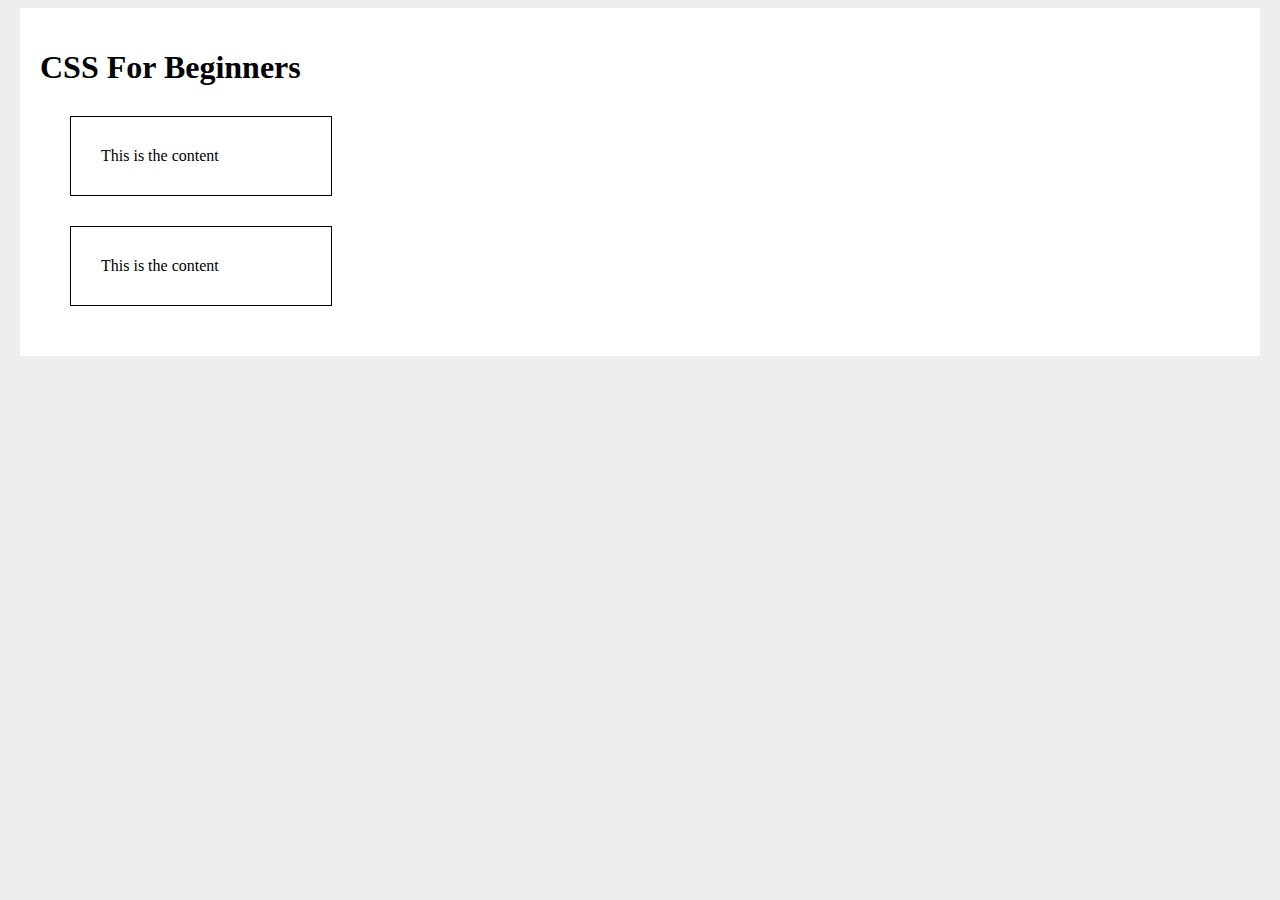
==== index.html @ 107a2868 "Testing out the box model" ====
<!DOCTYPE html>
<html>

<head>
    <title>Index</title>
    <link rel="stylesheet" type="text/css" href="css/syntax.css">

    <style>
        body {
            background: #eee;
        }

        #main-content {
            background: #fff;
            width: 1200px;
            margin: 0 auto;
            height: 100%;
            padding: 20px;
        
        }

    </style>

</head>

<body>

    <div id="main-content">

        <h1>CSS For Beginners</h1>

        <div class="box">This is the content</div>
        <div class="box">This is the content</div>
    </div>

</body>

</html>
---- css/syntax.css ----
.box{
    margin: 30px;
    padding: 30px;
    border: 1px solid #000;
    width: 200px;
}
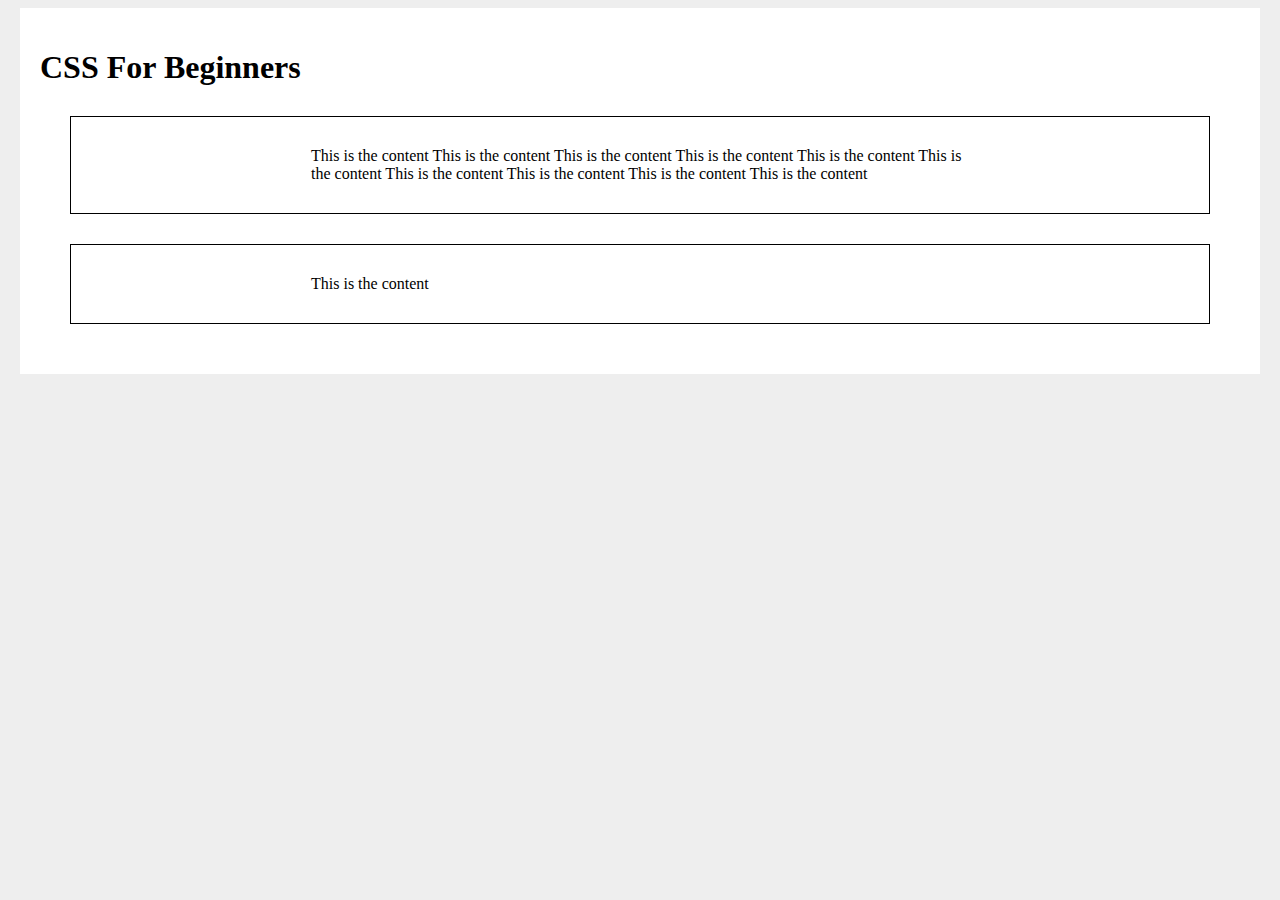
==== commit 79caf9c9: "Using padding in css file" ====
--- a/index.html
+++ b/index.html
@@ -16,9 +16,8 @@
             margin: 0 auto;
             height: 100%;
             padding: 20px;
-        
+
         }
-
     </style>
 
 </head>
@@ -29,7 +28,9 @@
 
         <h1>CSS For Beginners</h1>
 
-        <div class="box">This is the content</div>
+        <div class="box">This is the content This is the content This is the content This is the content This is the
+            content This is the content This is the content This is the content This is the content This is the content
+        </div>
         <div class="box">This is the content</div>
     </div>
 
--- a/css/syntax.css
+++ b/css/syntax.css
@@ -1,6 +1,6 @@
 .box{
     margin: 30px;
-    padding: 30px;
+    padding: 30px 20%;
     border: 1px solid #000;
-    width: 200px;
+
 }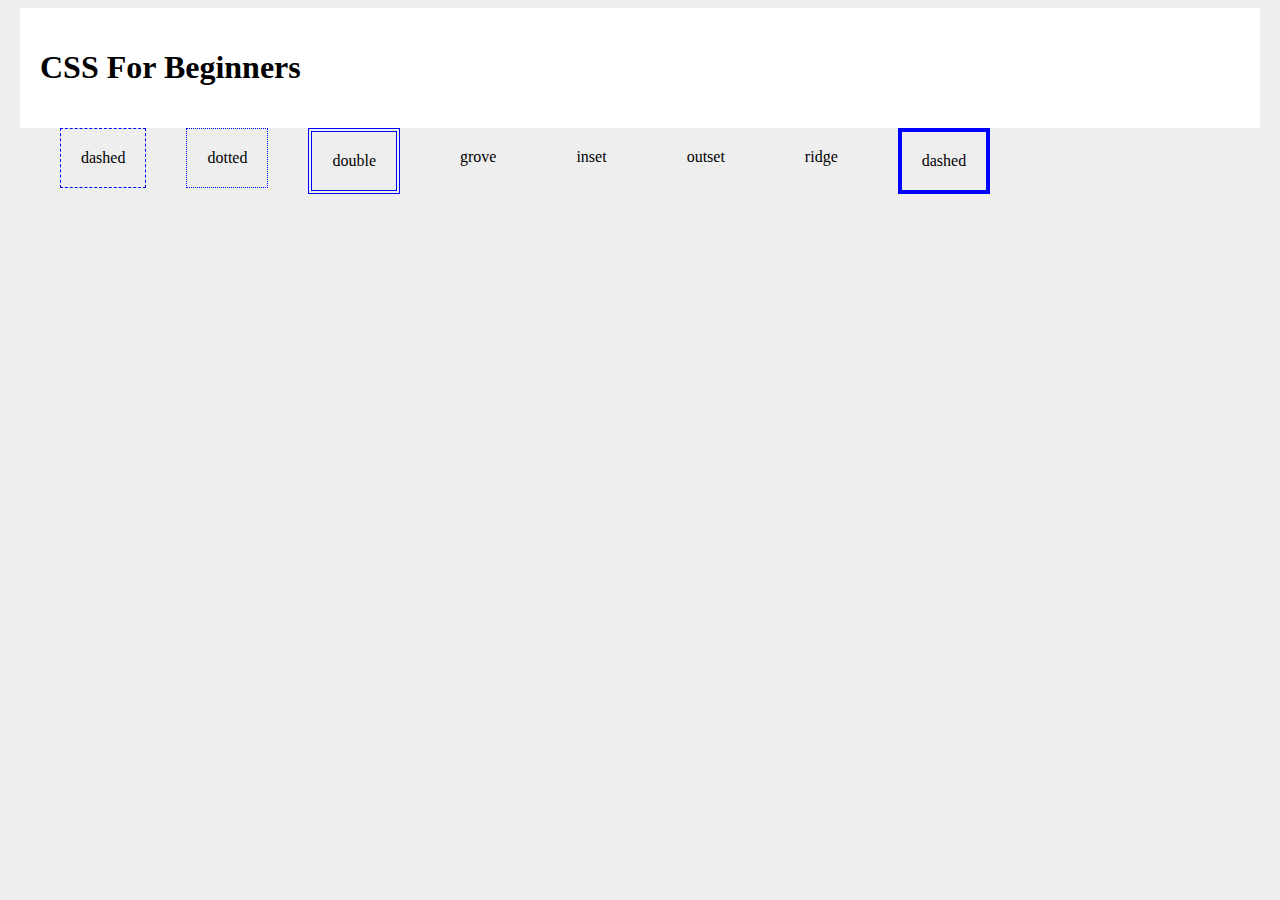
==== commit 0334ab71: "Trying out different borders in syntax.css" ====
--- a/index.html
+++ b/index.html
@@ -28,10 +28,15 @@
 
         <h1>CSS For Beginners</h1>
 
-        <div class="box">This is the content This is the content This is the content This is the content This is the
-            content This is the content This is the content This is the content This is the content This is the content
-        </div>
-        <div class="box">This is the content</div>
+      
+        <div class="box dashed">dashed</div>
+        <div class="box dotted">dotted</div>
+        <div class="box double">double</div>
+        <div class="box grove">grove</div>
+        <div class="box inset">inset</div>
+        <div class="box outset">outset</div>
+        <div class="box ridge">ridge</div>
+        <div class="box solid">dashed</div>
     </div>
 
 </body>
--- a/css/syntax.css
+++ b/css/syntax.css
@@ -1,6 +1,46 @@
 .box{
-    margin: 30px;
-    padding: 30px 20%;
-    border: 1px solid #000;
+    padding: 20px;
+    margin: 20px;
+    float: left;
+}
 
-}+.dashed{
+    border:1px blue dashed;
+
+}
+
+.dotted{
+    border:1px blue dotted;
+
+}
+
+.double{
+    border:4px blue double;
+
+}
+
+.grove{
+    border: 14px; blue groove;
+
+}   
+
+.inset{
+    border: 14px; blue inset;
+
+}
+
+.outset{
+    border: 14px; blue outset;
+
+}
+
+.ridge{
+    border: 14px; blue ridge;
+
+}
+
+.solid{
+    border:4px blue solid;
+
+}
+
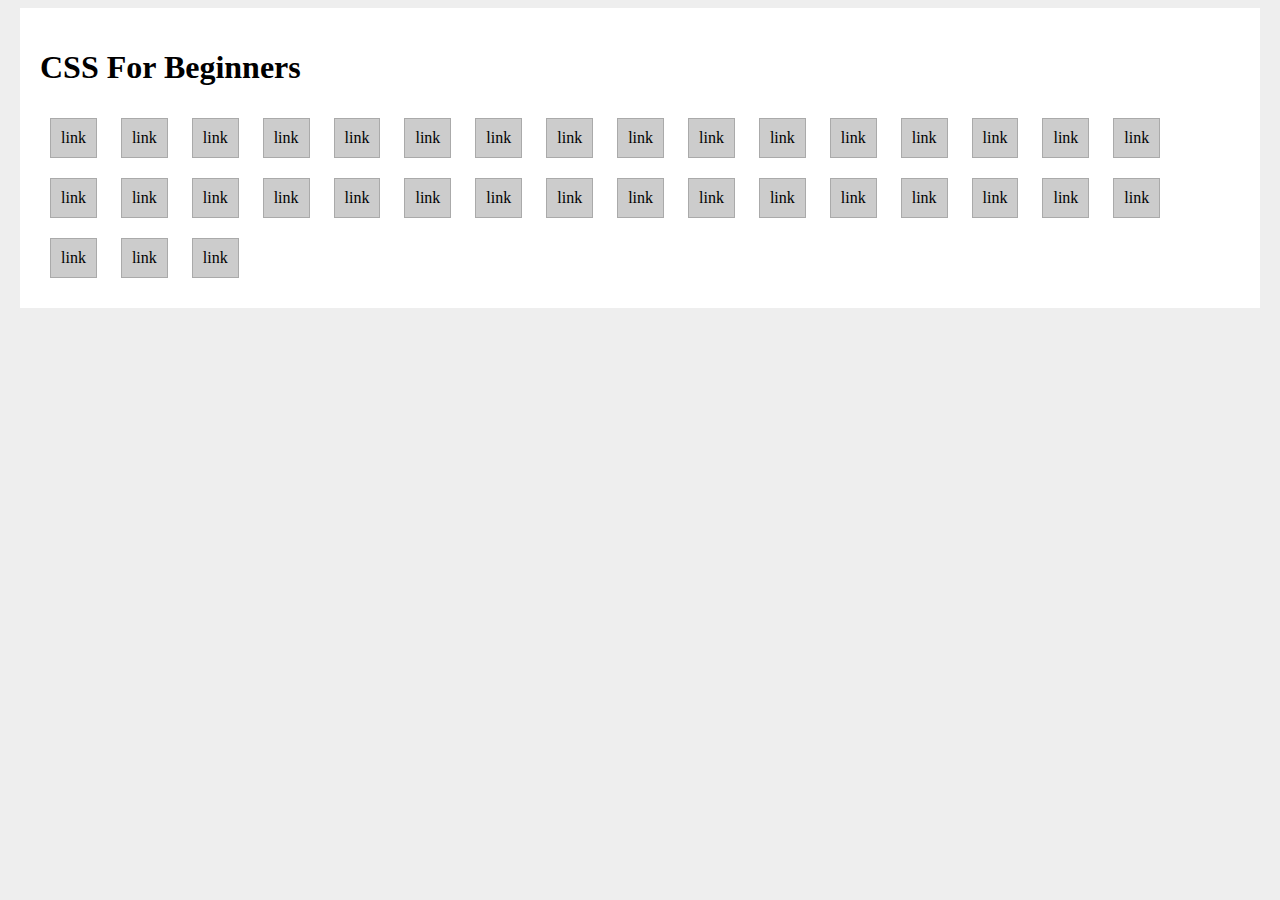
==== commit df19be1a: "Block-level elements" ====
--- a/index.html
+++ b/index.html
@@ -27,17 +27,41 @@
     <div id="main-content">
 
         <h1>CSS For Beginners</h1>
-
-      
-        <div class="box dashed">dashed</div>
-        <div class="box dotted">dotted</div>
-        <div class="box double">double</div>
-        <div class="box grove">grove</div>
-        <div class="box inset">inset</div>
-        <div class="box outset">outset</div>
-        <div class="box ridge">ridge</div>
-        <div class="box solid">dashed</div>
-    </div>
+        <a href="#">link</a>
+        <a href="#">link</a>
+        <a href="#">link</a>
+        <a href="#">link</a>
+        <a href="#">link</a>
+        <a href="#">link</a>
+        <a href="#">link</a>
+        <a href="#">link</a>
+        <a href="#">link</a>
+        <a href="#">link</a>
+        <a href="#">link</a>
+        <a href="#">link</a>
+        <a href="#">link</a>
+        <a href="#">link</a>
+        <a href="#">link</a>
+        <a href="#">link</a>
+        <a href="#">link</a>
+        <a href="#">link</a>
+        <a href="#">link</a>
+        <a href="#">link</a>
+        <a href="#">link</a>
+        <a href="#">link</a>
+        <a href="#">link</a>
+        <a href="#">link</a>
+        <a href="#">link</a>
+        <a href="#">link</a>
+        <a href="#">link</a>
+        <a href="#">link</a>
+        <a href="#">link</a>
+        <a href="#">link</a>
+        <a href="#">link</a>
+        <a href="#">link</a>
+        <a href="#">link</a>
+        <a href="#">link</a>
+        <a href="#">link</a>
 
 </body>
 
--- a/css/syntax.css
+++ b/css/syntax.css
@@ -1,46 +1,9 @@
-.box{
-    padding: 20px;
-    margin: 20px;
-    float: left;
-}
-
-.dashed{
-    border:1px blue dashed;
-
-}
-
-.dotted{
-    border:1px blue dotted;
-
-}
-
-.double{
-    border:4px blue double;
-
-}
-
-.grove{
-    border: 14px; blue groove;
-
-}   
-
-.inset{
-    border: 14px; blue inset;
-
-}
-
-.outset{
-    border: 14px; blue outset;
-
-}
-
-.ridge{
-    border: 14px; blue ridge;
-
-}
-
-.solid{
-    border:4px blue solid;
-
-}
-
+a{
+    padding: 10px;
+    margin: 10px;
+    background-color: #ccc;
+    border: 1px solid #aaa;
+    color: #000;
+    text-decoration: none;
+    display: inline-block;
+}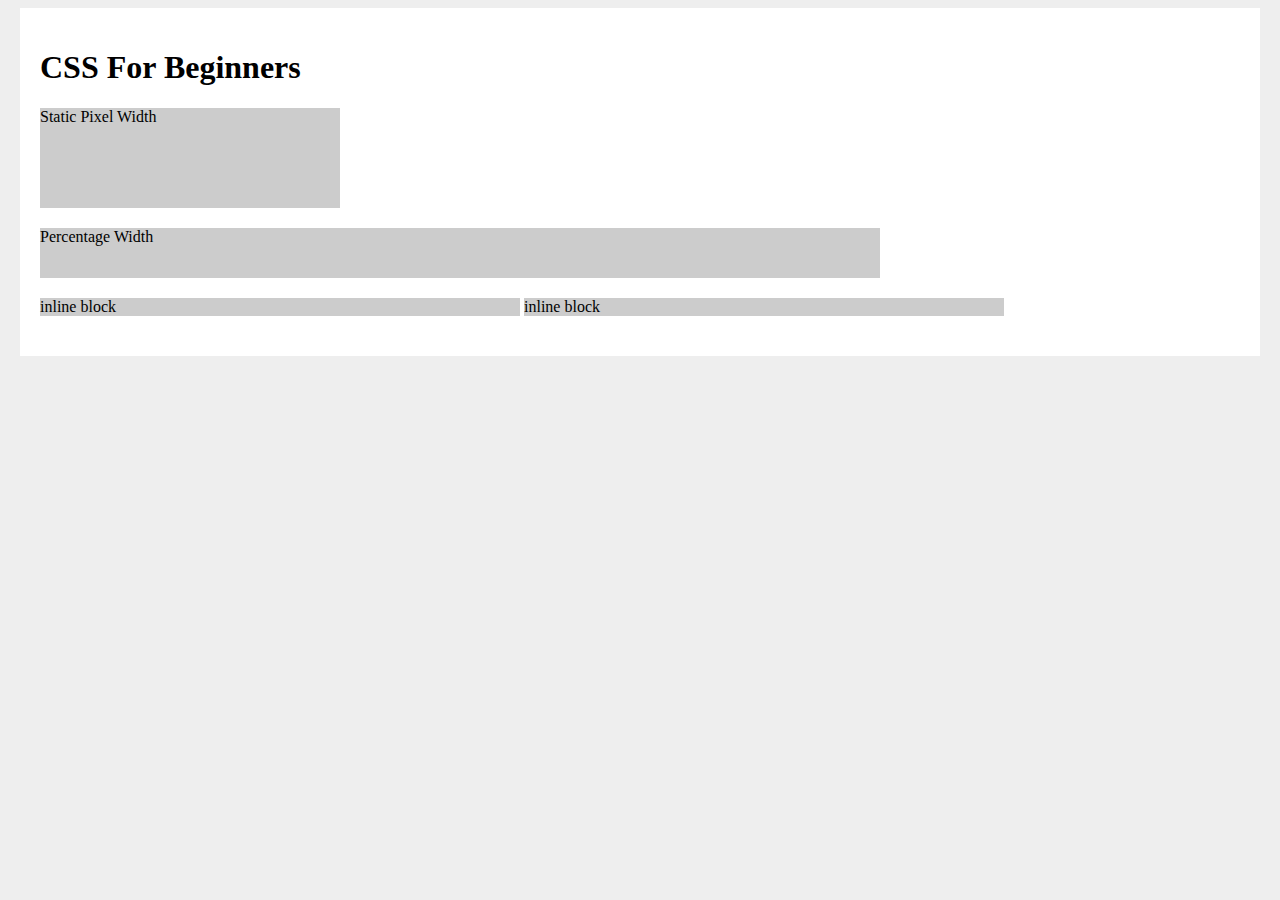
==== commit 25a65269: "Width and height" ====
--- a/index.html
+++ b/index.html
@@ -27,41 +27,12 @@
     <div id="main-content">
 
         <h1>CSS For Beginners</h1>
-        <a href="#">link</a>
-        <a href="#">link</a>
-        <a href="#">link</a>
-        <a href="#">link</a>
-        <a href="#">link</a>
-        <a href="#">link</a>
-        <a href="#">link</a>
-        <a href="#">link</a>
-        <a href="#">link</a>
-        <a href="#">link</a>
-        <a href="#">link</a>
-        <a href="#">link</a>
-        <a href="#">link</a>
-        <a href="#">link</a>
-        <a href="#">link</a>
-        <a href="#">link</a>
-        <a href="#">link</a>
-        <a href="#">link</a>
-        <a href="#">link</a>
-        <a href="#">link</a>
-        <a href="#">link</a>
-        <a href="#">link</a>
-        <a href="#">link</a>
-        <a href="#">link</a>
-        <a href="#">link</a>
-        <a href="#">link</a>
-        <a href="#">link</a>
-        <a href="#">link</a>
-        <a href="#">link</a>
-        <a href="#">link</a>
-        <a href="#">link</a>
-        <a href="#">link</a>
-        <a href="#">link</a>
-        <a href="#">link</a>
-        <a href="#">link</a>
+
+        <div class="static-width">Static Pixel Width</div>
+        <div class="percentage-width">Percentage Width</div>
+        <div class="inline-block">inline block</div>
+        <div class="inline-block">inline block</div>
+    </div>
 
 </body>
 
--- a/css/syntax.css
+++ b/css/syntax.css
@@ -1,9 +1,19 @@
-a{
-    padding: 10px;
-    margin: 10px;
-    background-color: #ccc;
-    border: 1px solid #aaa;
-    color: #000;
-    text-decoration: none;
+#main-content div{
+   background-color: #ccc;
+   margin: 0 0 20px 0;
+}
+
+.static-width{
+    width: 300px;
+    height: 100px;
+}
+
+.percentage-width{
+    width: 70%;
+    height: 50px;
+}
+
+.inline-block{
+    width: 40%;
     display: inline-block;
 }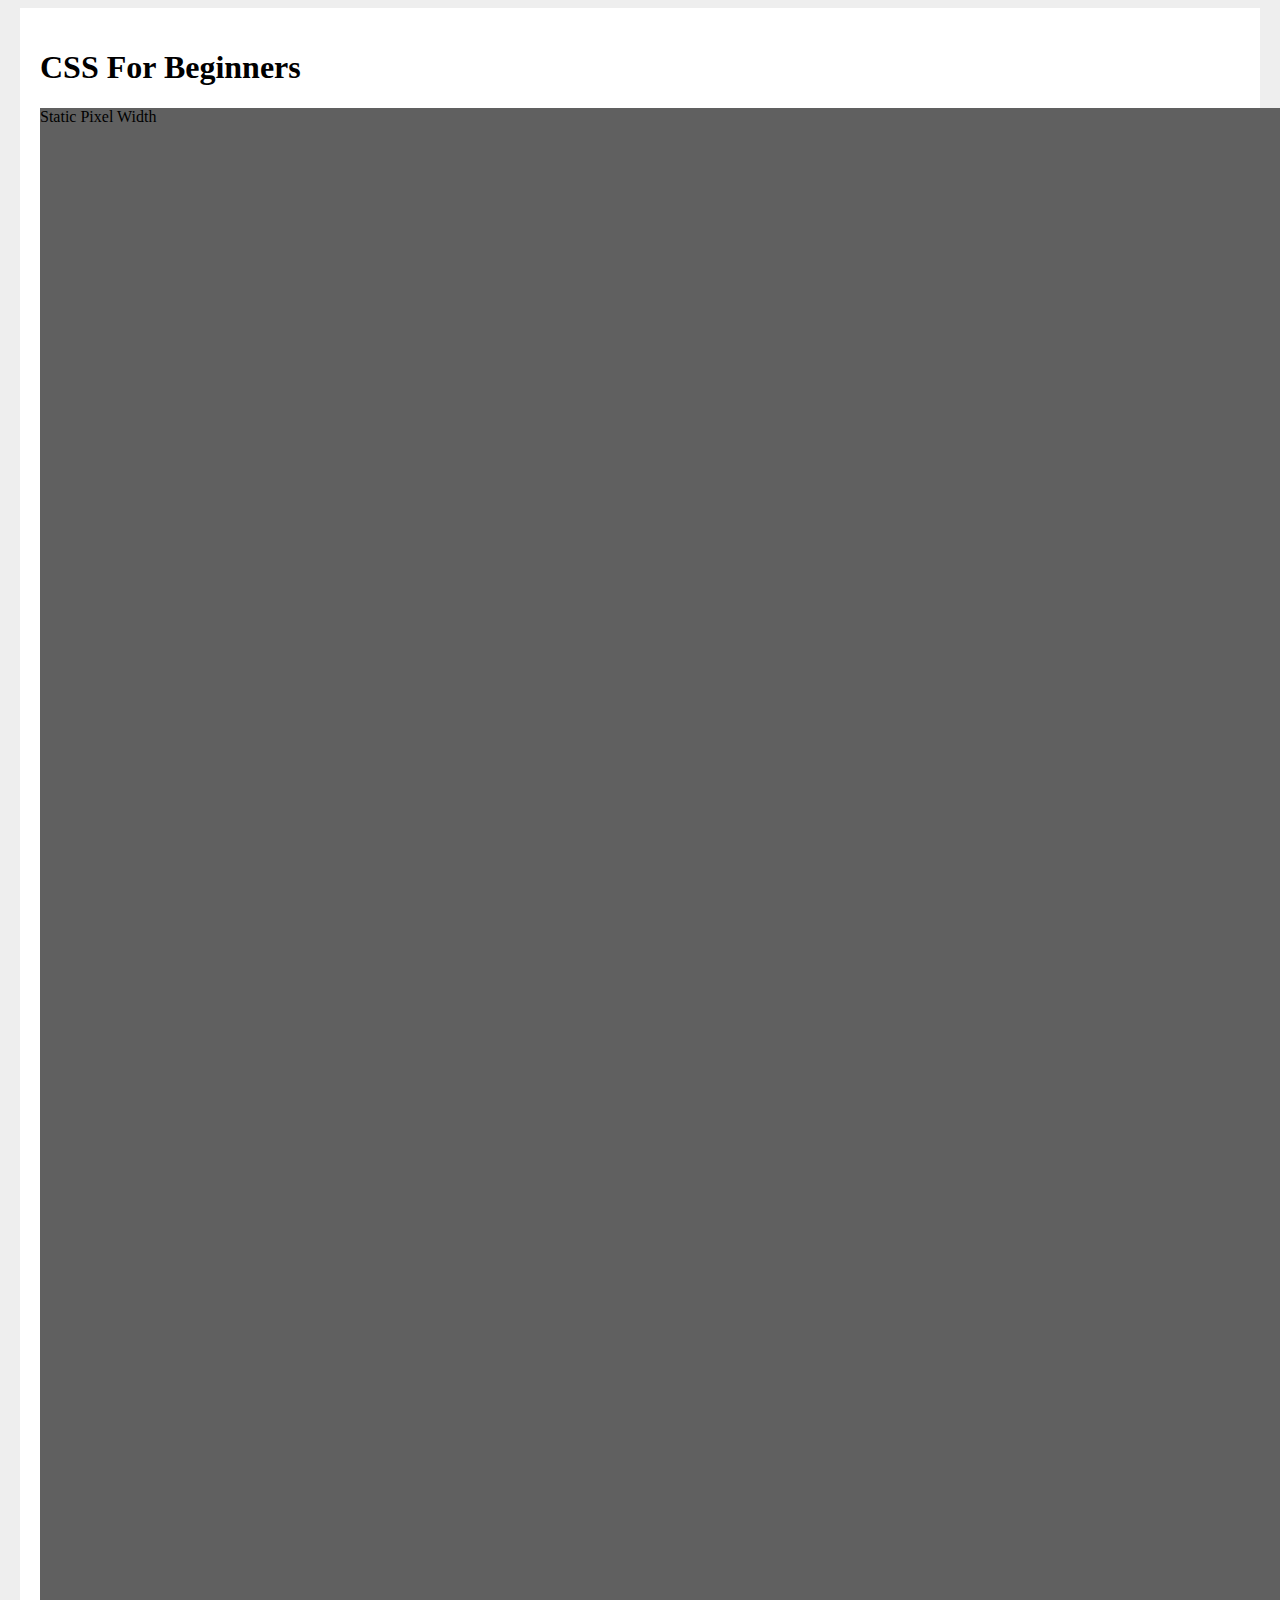
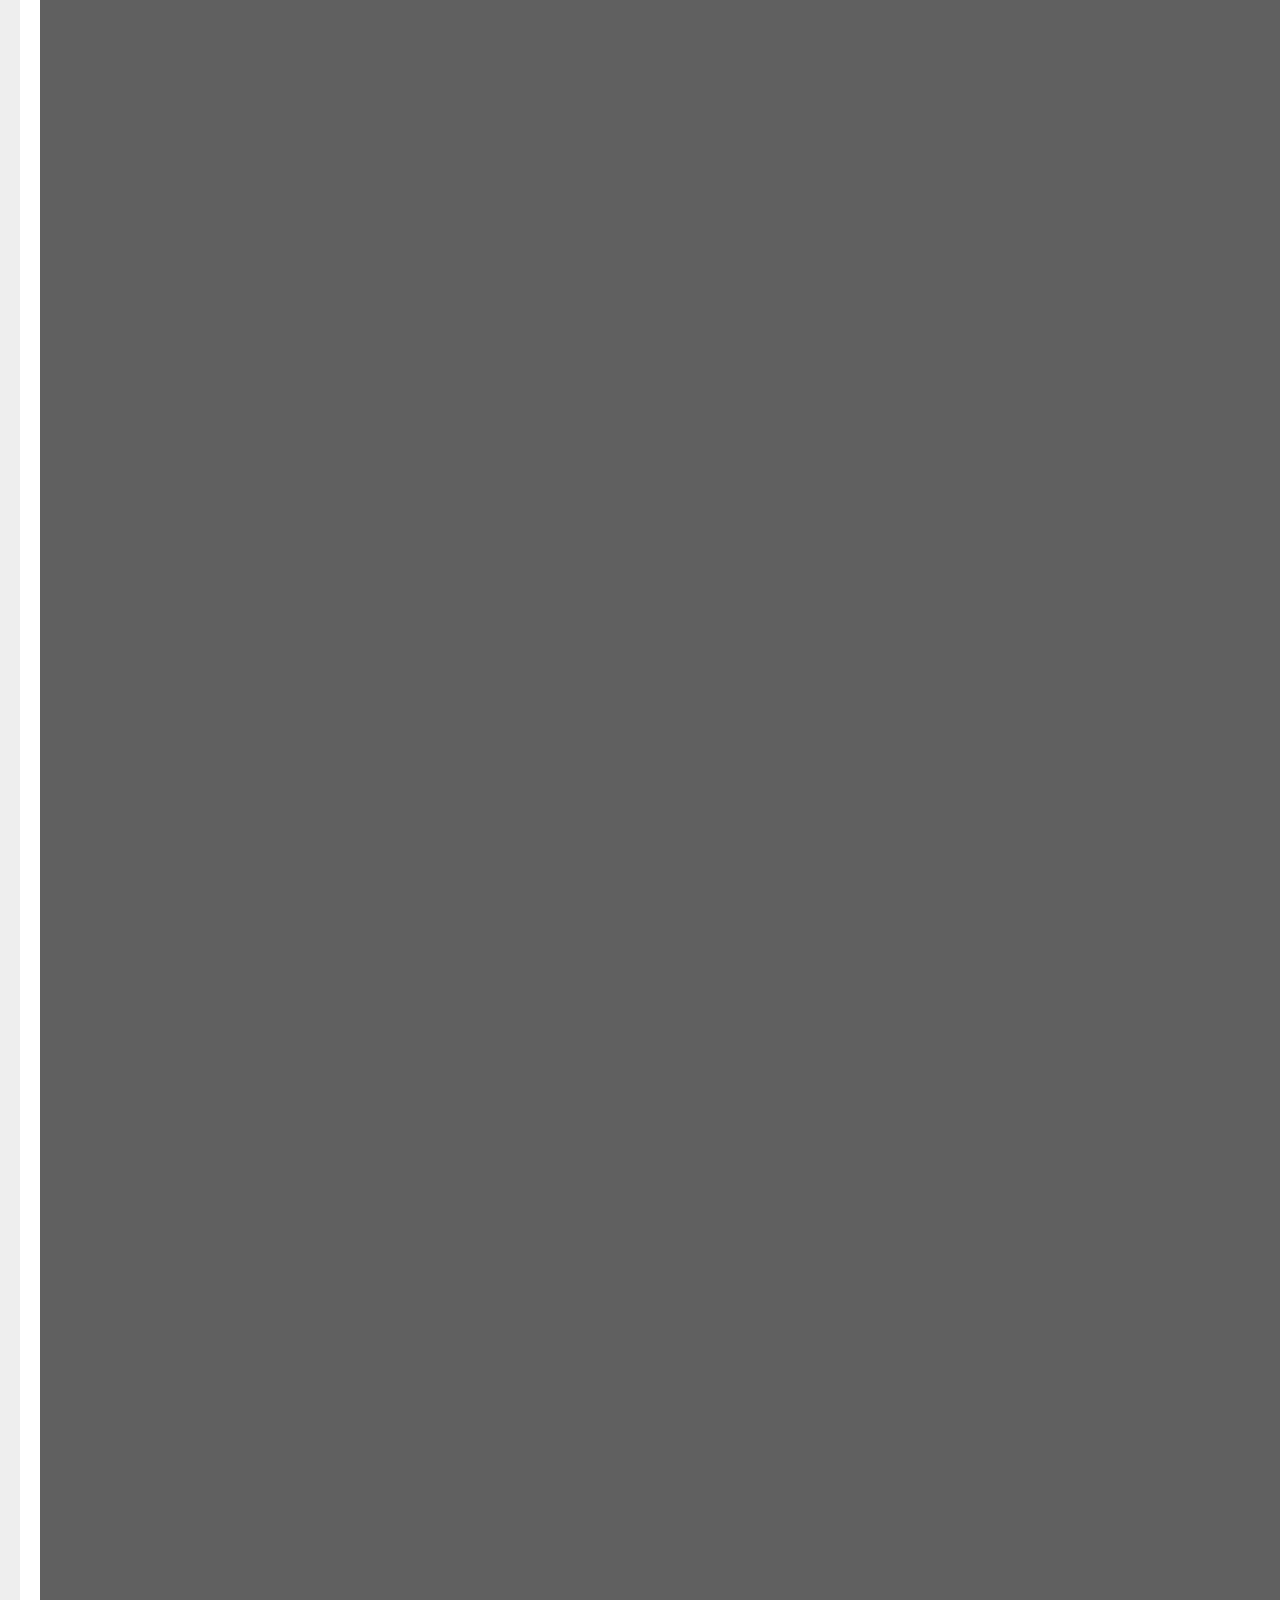
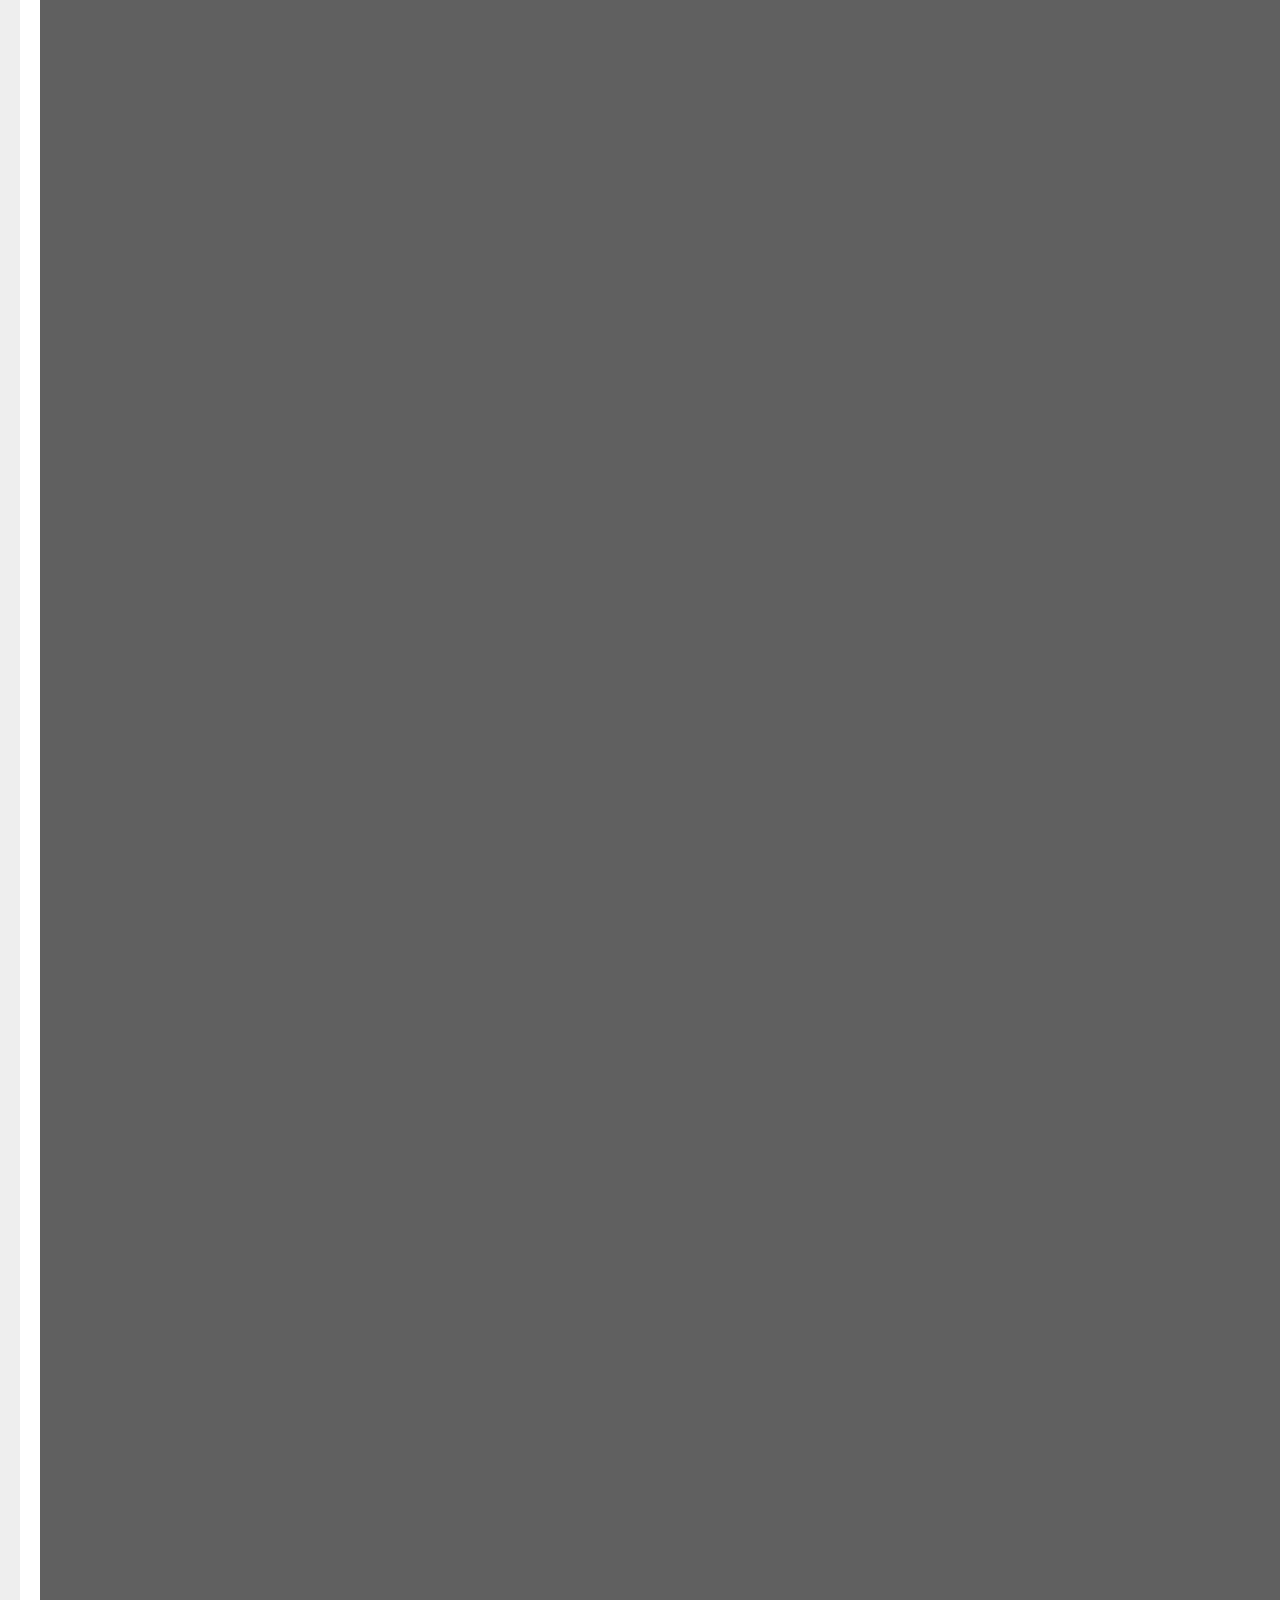
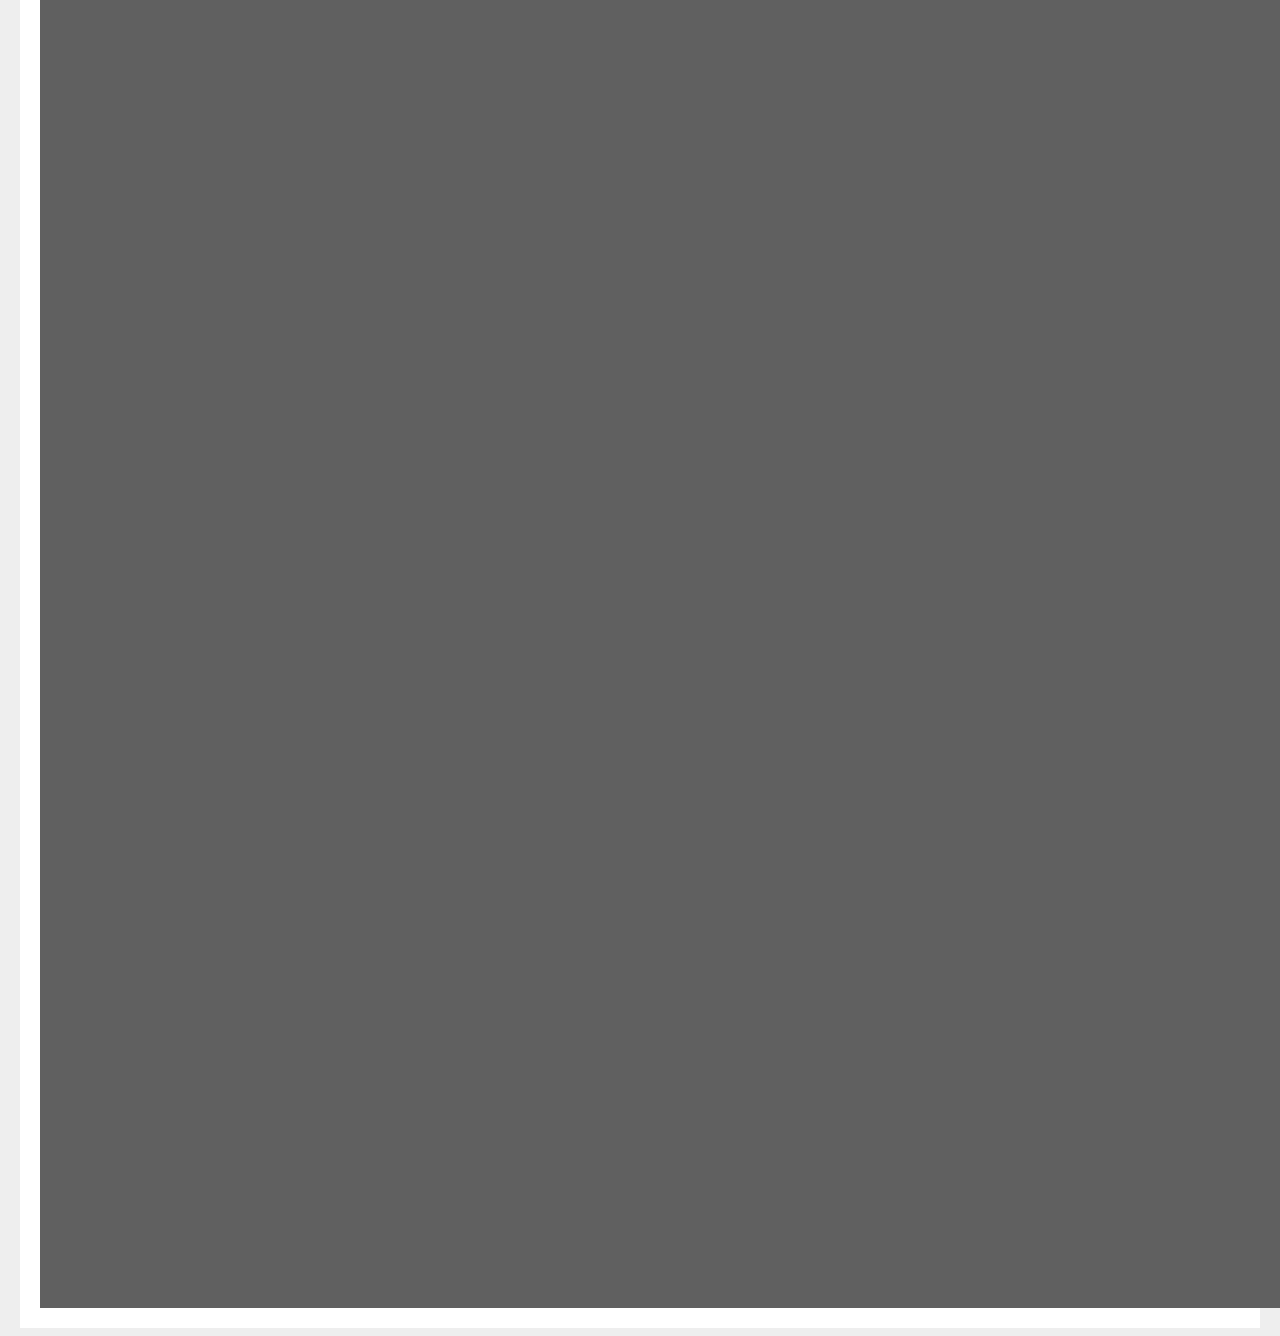
==== commit c069b92c: "Making cat background" ====
--- a/index.html
+++ b/index.html
@@ -29,9 +29,6 @@
         <h1>CSS For Beginners</h1>
 
         <div class="static-width">Static Pixel Width</div>
-        <div class="percentage-width">Percentage Width</div>
-        <div class="inline-block">inline block</div>
-        <div class="inline-block">inline block</div>
     </div>
 
 </body>
--- a/css/syntax.css
+++ b/css/syntax.css
@@ -1,19 +1,11 @@
-#main-content div{
-   background-color: #ccc;
-   margin: 0 0 20px 0;
+.static-width{
+    width: 5000px;
+    height: 6000px;
+    background-color: #606060;
+    background-image: url(http://placekitten.com/200/300);
+    background-repeat: no-repeat;
+    background-position: center;
+    background-size: 3000px;
 }
 
-.static-width{
-    width: 300px;
-    height: 100px;
-}
 
-.percentage-width{
-    width: 70%;
-    height: 50px;
-}
-
-.inline-block{
-    width: 40%;
-    display: inline-block;
-}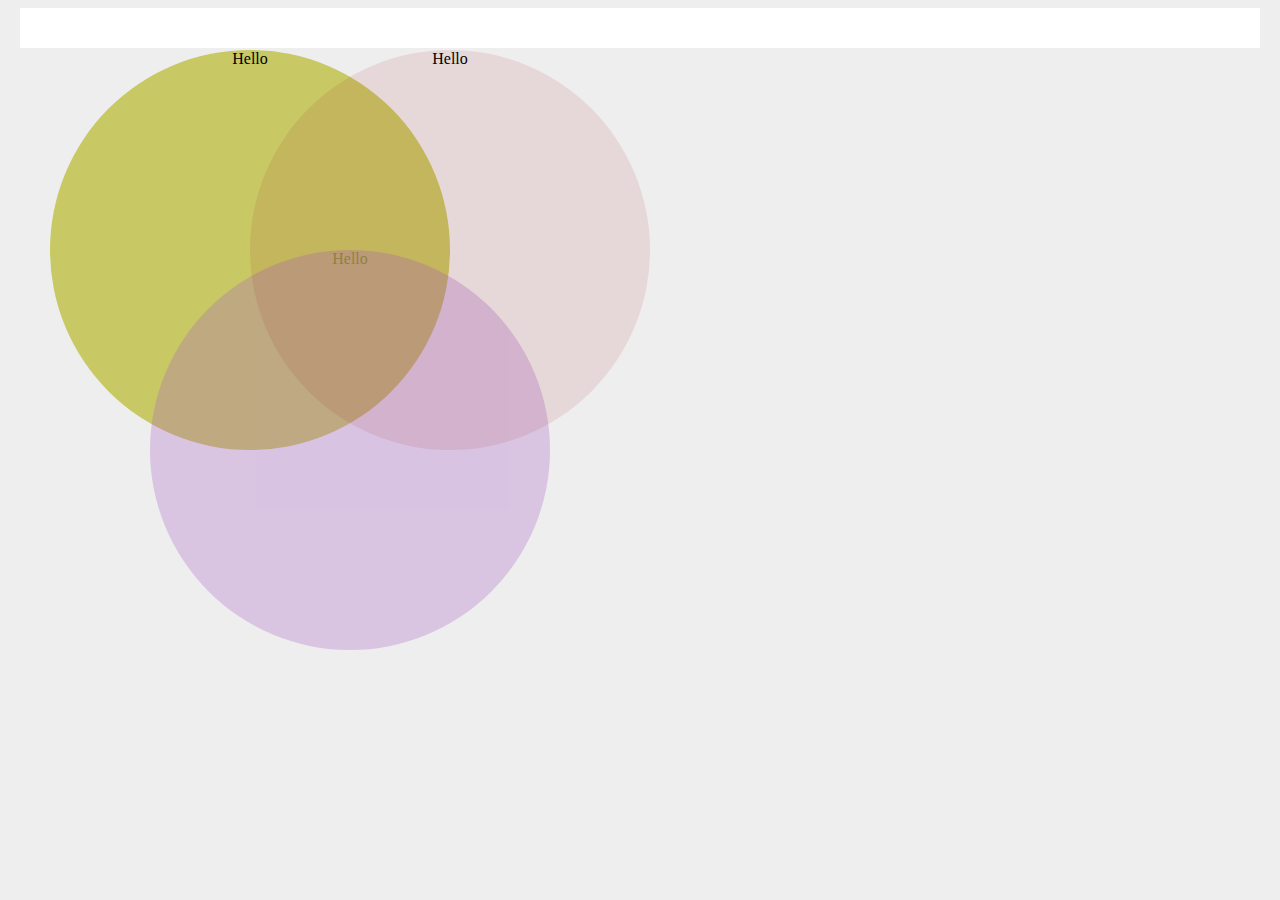
==== commit 239dba38: "Opacity in action" ====
--- a/index.html
+++ b/index.html
@@ -26,9 +26,9 @@
 
     <div id="main-content">
 
-        <h1>CSS For Beginners</h1>
-
-        <div class="static-width">Static Pixel Width</div>
+        <div id="circle">Hello</div>
+        <div id="circle-2">Hello</div>
+        <div id="circle-3">Hello</div>
     </div>
 
 </body>
--- a/css/syntax.css
+++ b/css/syntax.css
@@ -1,11 +1,34 @@
-.static-width{
-    width: 5000px;
-    height: 6000px;
-    background-color: #606060;
-    background-image: url(http://placekitten.com/200/300);
-    background-repeat: no-repeat;
-    background-position: center;
-    background-size: 3000px;
+#circle{
+    width: 400px;
+    height: 400px;
+    position: absolute;
+    background-color: rgb(200,200,100);
+    border-radius: 200px;
+    top: 50px;
+    left: 50px;
+    opacity: 1;
+    text-align: center;
 }
 
+#circle-2{
+    width: 400px;
+    height: 400px;
+    position: absolute;
+    background-color: rgb(168, 100, 200);
+    border-radius: 200px;
+    top: 250px;
+    left: 150px;
+    opacity: 0.3;
+    text-align: center;
+}
 
+#circle-3{
+    width: 400px;
+    height: 400px;
+    position: absolute;
+    background-color: rgba(168, 32, 32, 0.1);
+    border-radius: 200px;
+    top: 50px;
+    left: 250px;
+    text-align: center;
+}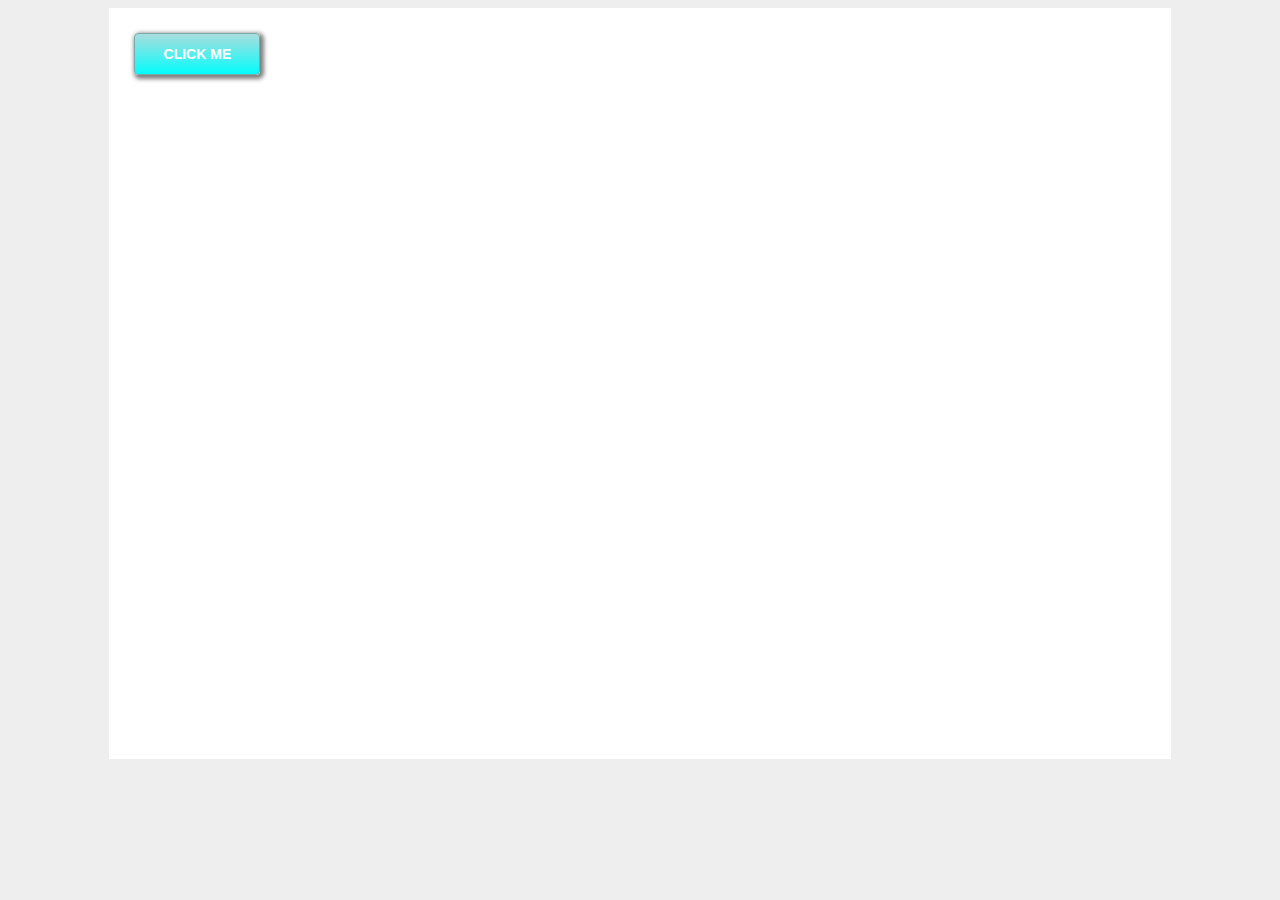
==== commit 6e049d99: "Added box shadow" ====
--- a/index.html
+++ b/index.html
@@ -12,10 +12,12 @@
 
         #main-content {
             background: #fff;
-            width: 1200px;
+            width: 80%;
             margin: 0 auto;
             height: 100%;
-            padding: 20px;
+            padding: 2%;
+            position: relative;
+            min-height: 700px;
 
         }
     </style>
@@ -26,9 +28,7 @@
 
     <div id="main-content">
 
-        <div id="circle">Hello</div>
-        <div id="circle-2">Hello</div>
-        <div id="circle-3">Hello</div>
+        <a class="button">Click Me</a>
     </div>
 
 </body>
--- a/css/syntax.css
+++ b/css/syntax.css
@@ -1,34 +1,27 @@
-#circle{
-    width: 400px;
-    height: 400px;
-    position: absolute;
-    background-color: rgb(200,200,100);
-    border-radius: 200px;
-    top: 50px;
-    left: 50px;
-    opacity: 1;
+.button{
+    display: block;
+    width: 100px;
+    padding: 12px;
+    border: 1px solid #77aaaa;
+    font-family: Arial, Helvetica, sans-serif;
+    font-weight: bold;
+    text-transform: uppercase;
+    color: #fff;
+    font-size: 14px;
     text-align: center;
+    border-radius: 4px;
+    background: #aadddd;
+    background: -moz-linear-gradient(top, #aadddd 0%, #03fcfc 100%);
+    background: -webkit-linear-gradient(top, #aadddd 0%, #03fcfc 100%);
+    background: linear-gradient(top, #aadddd 0%, #03fcfc 100%);
+    box-shadow: 2px 2px 4px 2px rgba(40, 40, 40, 0.6);
+
 }
 
-#circle-2{
-    width: 400px;
-    height: 400px;
-    position: absolute;
-    background-color: rgb(168, 100, 200);
-    border-radius: 200px;
-    top: 250px;
-    left: 150px;
-    opacity: 0.3;
-    text-align: center;
-}
+.button:hover{
+    background: #4b0e53;
+    background: -moz-linear-gradient(bottom, #aadddd 0%, #03fcfc 100%);
+    background: -webkit-linear-gradient(bottom, #aadddd 0%, #03fcfc 100%);
+    background: linear-gradient(bottom, #aadddd 0%, #03fcfc 100%);
 
-#circle-3{
-    width: 400px;
-    height: 400px;
-    position: absolute;
-    background-color: rgba(168, 32, 32, 0.1);
-    border-radius: 200px;
-    top: 50px;
-    left: 250px;
-    text-align: center;
 }